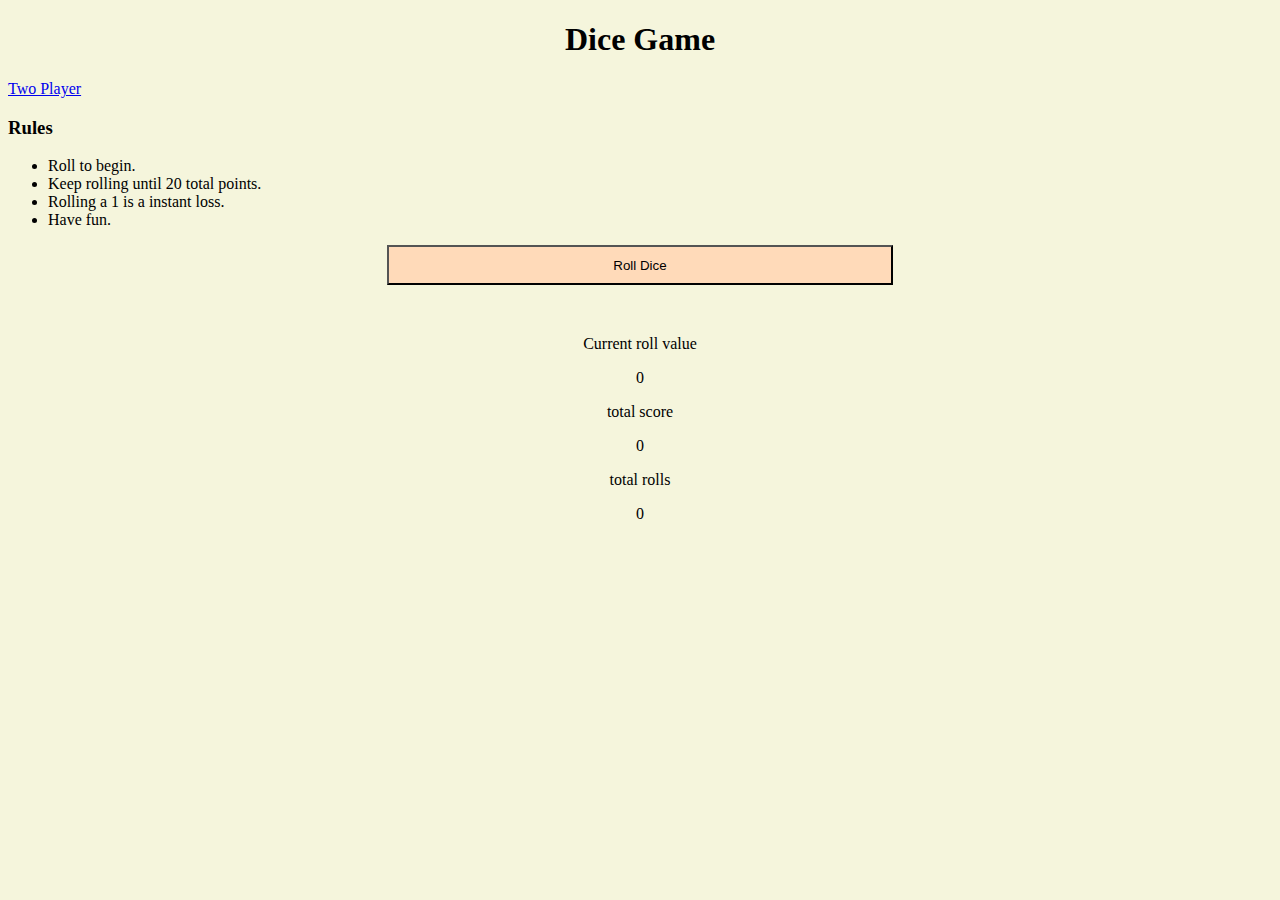
==== index.html @ 77d2ab9b "Both 1 and 2 player versions, finished and working, css could do with some attention" ====
<!DOCTYPE html>
<html lang="en">
<head>
    <meta charset="UTF-8">
    <link rel="stylesheet" href="styles/style.css">
    <title>Dice Game</title>
</head>
<body>
    <h1 class="center">Dice Game</h1>
    <a href="page1.html">Two Player</a>
    <div>
        <h3>Rules</h3>
        <ul>
            <li>Roll to begin.</li>
            <li>Keep rolling until 20 total points.</li>
            <li>Rolling a 1 is a instant loss.</li>
            <li>Have fun.</li>
        </ul>
    </div>
    <div>
        <h2 id="winner" class="center">You won</h2>
    </div>
    <div>
        <h2 id="loser" class="center">You lost</h2>
        </div>
    <div id="buttons">
        <button type="text" id="rollDice">Roll Dice</button>
        <button type="text" id="restart">Restart</button>
    </div>
    <div id="imageDiv">
        <img id="diceImage" src="">
    </div>
    <div class="center" id="scoreSection">
        <div>
            <p>Current roll value</p>
            <p id="currentRollValue">0</p>
        </div>
        <div>
            <p>total score</p>
            <p id="totalScore">0</p>
            <p>total rolls</p>
            <p id="currentRoll">0</p>
        </div>
    </div>
    <script src="apps/app.js"></script>
</body>
</html>
---- styles/style.css ----
* {
  background-color: beige;
}

#buttons {
  text-align: center;
  width: 100%;
}
#rollDice {
  margin-bottom: 25px;
  background-color: peachpuff;
  width: 40%;
  height: 40px;
}
#restart {
  margin-bottom: 25px;
  background-color: peachpuff;
  margin: auto;
  width: 40%;
  height: 40px;
}
#imageDiv {
  margin-top: 25px;
  width: 100%;
}
#diceImage {
  max-width: 25%;
  max-height: 25%;
  margin-left: auto;
  margin-right: auto;
}
#scoreSection {
}
.center {
  text-align: center;
}
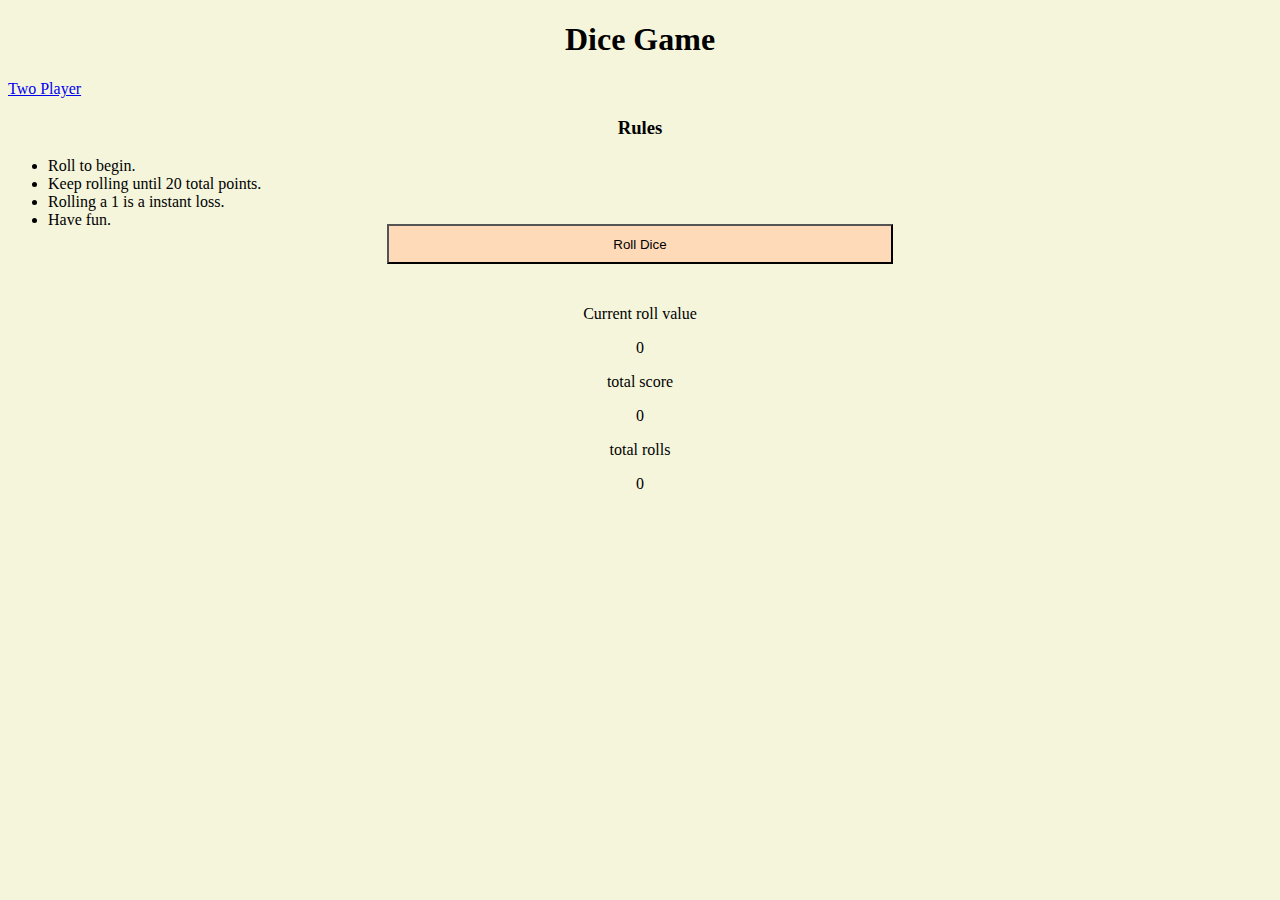
==== commit 5b320af7: "A lil more css and some small order changes to html, for better viewing" ====
--- a/index.html
+++ b/index.html
@@ -9,7 +9,7 @@
     <h1 class="center">Dice Game</h1>
     <a href="page1.html">Two Player</a>
     <div>
-        <h3>Rules</h3>
+        <h3 class="center">Rules</h3>
         <ul>
             <li>Roll to begin.</li>
             <li>Keep rolling until 20 total points.</li>
@@ -17,18 +17,20 @@
             <li>Have fun.</li>
         </ul>
     </div>
-    <div>
-        <h2 id="winner" class="center">You won</h2>
+    <div id="wSection">
+        <div>
+            <h2 id="winner" class="center">You won</h2>
+        </div>
+        <div>
+            <h2 id="loser" class="center">You lost</h2>
+        </div>
     </div>
-    <div>
-        <h2 id="loser" class="center">You lost</h2>
-        </div>
+    <div id="imageDiv">
+        <img id="diceImage" src="">
+    </div>
     <div id="buttons">
         <button type="text" id="rollDice">Roll Dice</button>
         <button type="text" id="restart">Restart</button>
-    </div>
-    <div id="imageDiv">
-        <img id="diceImage" src="">
     </div>
     <div class="center" id="scoreSection">
         <div>
--- a/styles/style.css
+++ b/styles/style.css
@@ -19,9 +19,15 @@
   width: 40%;
   height: 40px;
 }
+#wSection {
+  color: red;
+  font-size: 30px;
+  margin-bottom: -30px;
+}
 #imageDiv {
   margin-top: 25px;
   width: 100%;
+  margin-bottom: 20px;
 }
 #diceImage {
   max-width: 25%;
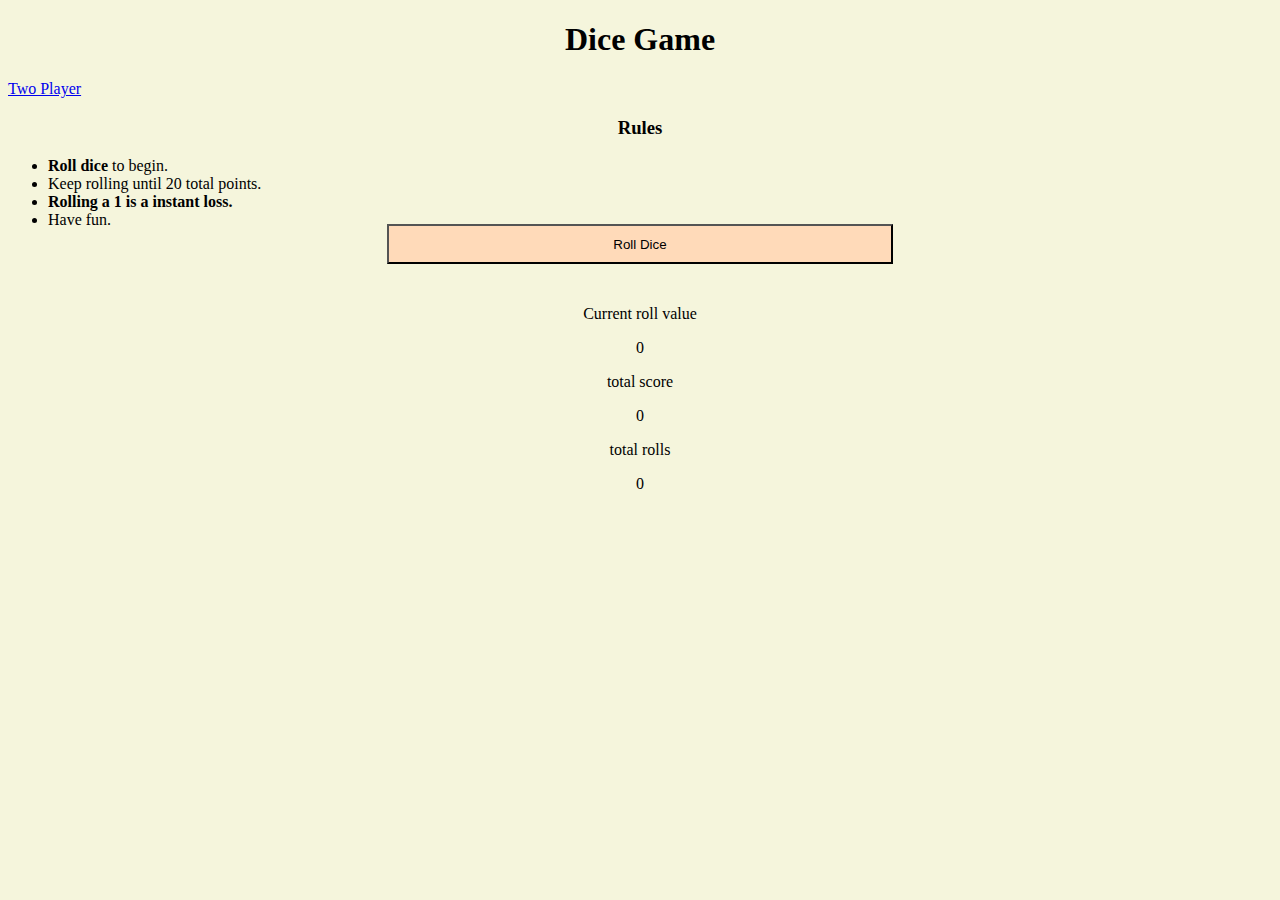
==== commit 0a6a72bf: "Small changes to make important parts of rules bold" ====
--- a/index.html
+++ b/index.html
@@ -11,9 +11,9 @@
     <div>
         <h3 class="center">Rules</h3>
         <ul>
-            <li>Roll to begin.</li>
+            <li><strong>Roll dice</strong> to begin.</li>
             <li>Keep rolling until 20 total points.</li>
-            <li>Rolling a 1 is a instant loss.</li>
+            <li><strong>Rolling a 1 is a instant loss.</strong></li>
             <li>Have fun.</li>
         </ul>
     </div>
